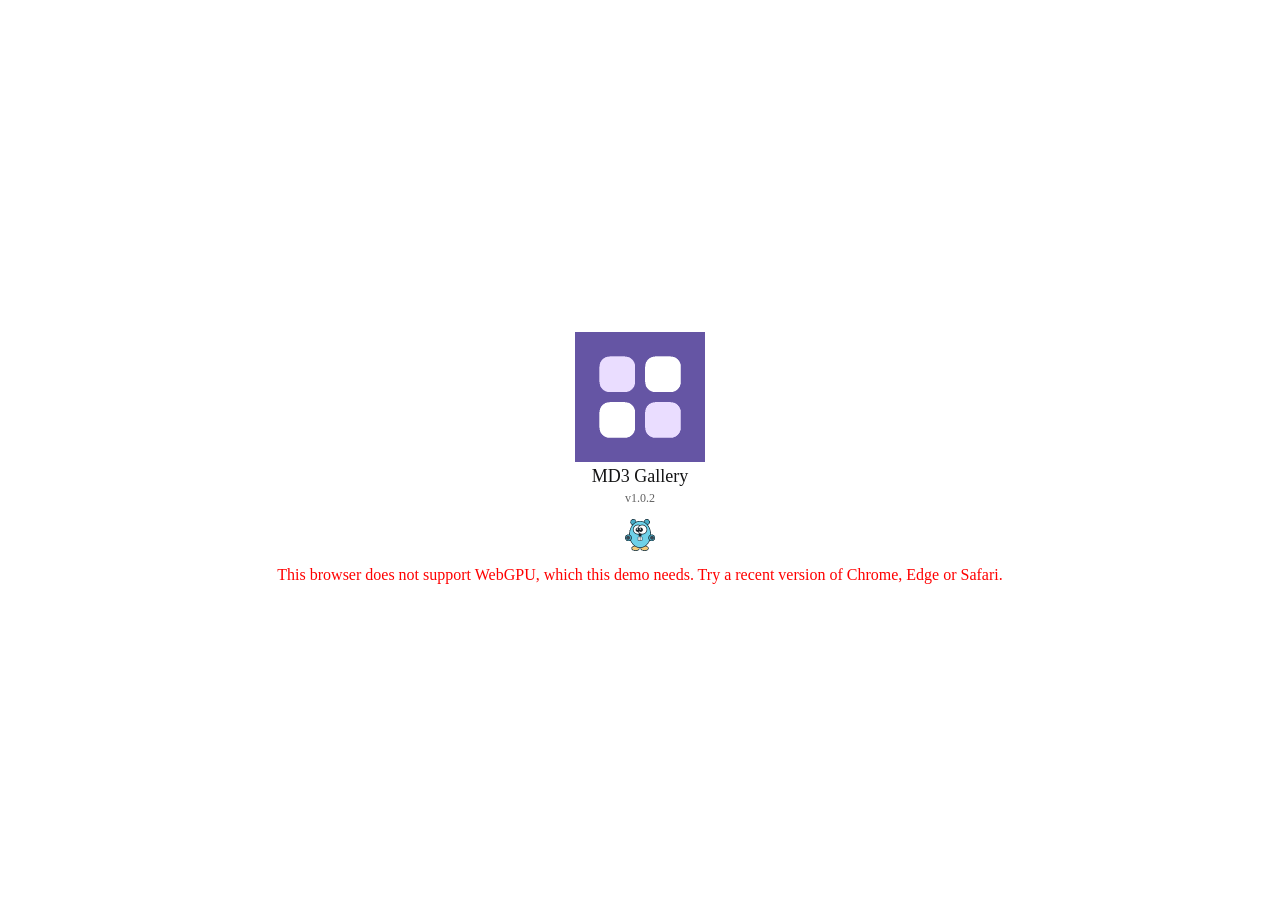
==== static/demo/index.html @ c29c9707 "Demo page: say so when the browser has no WebGPU The gallery build renders with WebGPU, but the page" ====
<!DOCTYPE html>
<html>
	<head>
		<style>
			body {
				text-align:center;
			}
			.center {
				margin-left: auto;
  				margin-right: auto;
			}
			.centered-text {
				text-align: center;
			}
			.centered-container {
  				display: flex;
  				flex-direction: column;
  				align-items: center;
				justify-content: center;
				min-height: 100vh;
			}
			.application-icon {
  				display: block;
  				margin-left: auto;
  				margin-right: auto;
				max-width: 130px;
				max-height: 130px;
				width: auto;
				height: auto;
			}
			.spinner {
				max-width: 48px;
				max-height: 48px;
			}
		</style>
		<link rel="stylesheet" href="dark.css" media="(prefers-color-scheme: dark)" />
		<link rel="stylesheet" href="light.css" media="(prefers-color-scheme: light)" />
		<meta charset="utf-8">
		<!-- Without this, phone browsers lay the page out 980 px wide: the app
		     shows as a shrunken desktop page, and its canvas gets ~6x the pixels
		     (2940x6393 instead of 1206x2622 on a 402x874 @3x iPhone). -->
		<meta name="viewport" content="width=device-width, initial-scale=1, viewport-fit=cover">
		<title>Bellui Gallery, live demo</title>
		<link rel="icon" type="image/png" href="icon.png">
		
		<script>
		// The gallery build is too large for Cloudflare Pages (25 MiB per file), so it
		// is served from the R2 bucket behind assets.bellui.com. Versioned path: a new
		// build gets a new path, so the file can be cached forever.
		const GALLERY_WASM = "https://assets.bellui.com/gallery/4484154/gallery.wasm";

			function async_load(file, cb) {
				var d = document, t = 'script',
      			o = d.createElement(t),
      			s = d.getElementsByTagName(t)[0];
  				o.src = file;
  				o.addEventListener('load', function (e) { cb(e); }, false);
  				s.parentNode.insertBefore(o, s);
			}

			function webgl_support () {
				try {
					var canvas = document.createElement('canvas');
					return !!window.WebGLRenderingContext &&
						(canvas.getContext('webgl') || canvas.getContext('experimental-webgl'));
				} catch(e) {
					return false;
				}
			}

			// webgpu_support resolves to whether the browser can give this page a
			// WebGPU adapter. navigator.gpu alone is not enough: some browsers
			// (and iOS in Lockdown Mode) expose it and then return no adapter,
			// which left a blank page (bellui #384).
			async function webgpu_support() {
				try {
					return !!navigator.gpu && !!(await navigator.gpu.requestAdapter());
				} catch(e) {
					return false;
				}
			}

			function report_error(message) {
				var action = document.getElementById("action");
				action.innerHTML = message;
				action.className = "action-error";
			}

			// The gallery build renders with WebGPU.
			function download_application() {
				webgpu_support().then(function(ok) {
					if (ok) {
						start_application();
					} else {
						report_error("This browser does not support WebGPU, which this demo needs. Try a recent version of Chrome, Edge or Safari.");
					}
				});
			}

			function start_application() {
				var action = document.getElementById("action");
				var main = document.getElementById("main");

				if (WebAssembly) {
					action.innerHTML = "Downloading wasm_exec.js"
					async_load("wasm_exec.js", function(){
						// WebAssembly.instantiateStreaming is not currently available in Safari
						if (WebAssembly && !WebAssembly.instantiateStreaming) { // polyfill
							WebAssembly.instantiateStreaming = async (resp, importObject) => {
								const source = await (await resp).arrayBuffer();
								return await WebAssembly.instantiate(source, importObject);
							};
						}

						action.innerHTML = "Downloading web assembly file.";

						const go = new Go();

						// Hide the loading screen when Bellui creates its canvas
						var observer = new MutationObserver(function(mutations) {
							if (document.querySelector("canvas")) {
								main.style.display = "none";
								observer.disconnect();
							}
						});
						observer.observe(document.body, {childList: true, subtree: true});
						// A failed download (404, network, wrong type) used to leave
						// the page on "Downloading web assembly file" forever.
						const wasmResponse = fetch(GALLERY_WASM).then((resp) => {
							if (!resp.ok) {
								throw new Error("HTTP " + resp.status + " for " + GALLERY_WASM);
							}
							return resp;
						});
						WebAssembly.instantiateStreaming(wasmResponse, go.importObject).then((result) => {
							action.innerHTML = "Starting application.";
							// The WebGPU backend's zero-copy JS bridge reads
							// globalThis.wasm.instance.exports.mem.buffer, so the instance
							// must be exposed as window.wasm before the app runs (see
							// docs/webgpu.md). Harmless for the WebGL (-tags gl) build.
							window.wasm = result;
							go.run(result.instance);
						}).catch((err) => {
							console.error(err);
							action.innerHTML = "Could not load the application: " + err.message;
							action.className = "action-error";
						});
					})
				} else {
					report_error("WebAssembly is not supported in your browser");
				}
			}
		</script>
	</head>
	<body scroll="no" style="overflow: hidden" onload="download_application()">
		<div id="main">
			<div class="centered-container">
			<table class="center">
				<tr><td><img class="application-icon" src="icon.png" alt="Application icon"/></td></tr>
				<tr><td><div class="centered-text"><div class="application-name">MD3 Gallery</div></div></td></tr>
				<tr><td><div class="centered-text"><div class="application-version">v1.0.2</div></div></td></tr>
				<tr>
					<td>
						<picture>
  							<source srcset="spinner_dark.gif" media="(prefers-color-scheme: dark)" />
  							<source srcset="spinner_light.gif" media="(prefers-color-scheme: light)" />
  							<img class="spinner" src="spinner_light.gif" />
						</picture>
					</td>
				</tr>
				<tr>
					<td>
						<div class="centered-text"><div class="action" id="action">
							<noscript>Javascript need to be enable for this application to work.</noscript>
						</div></div>
					</td>
				</tr>
			</table>
			</div>
		</div>
	    <input id="dummyEntry" style="position: absolute; left: 0; top: -100pt; z-index: -10; font-size: 32pt;" />
	</body>
</html>
---- static/demo/dark.css ----
body {
    background-color: #141415;
}
.application-name {
    color: white;
    font-size: 18px;
}
.application-version {
    color: #2196f3;
    font-size: 12px;
}
.action {
    color: #2196f3;
}
.action-error {
    color: red;
}
.credit, .credit a {
    color: #9e9e9e;
    font-size: 11px;
}
---- static/demo/light.css ----
body {
    background-color: white;
}
.application-name {
    color: #141415;
    font-size: 18px;
}
.application-version {
    color: #616161;
    font-size: 12px;
}
.action {
    color: #2196f3;
}
.action-error {
    color: red;
}
.credit, .credit a {
    color: #616161;
    font-size: 11px;
}
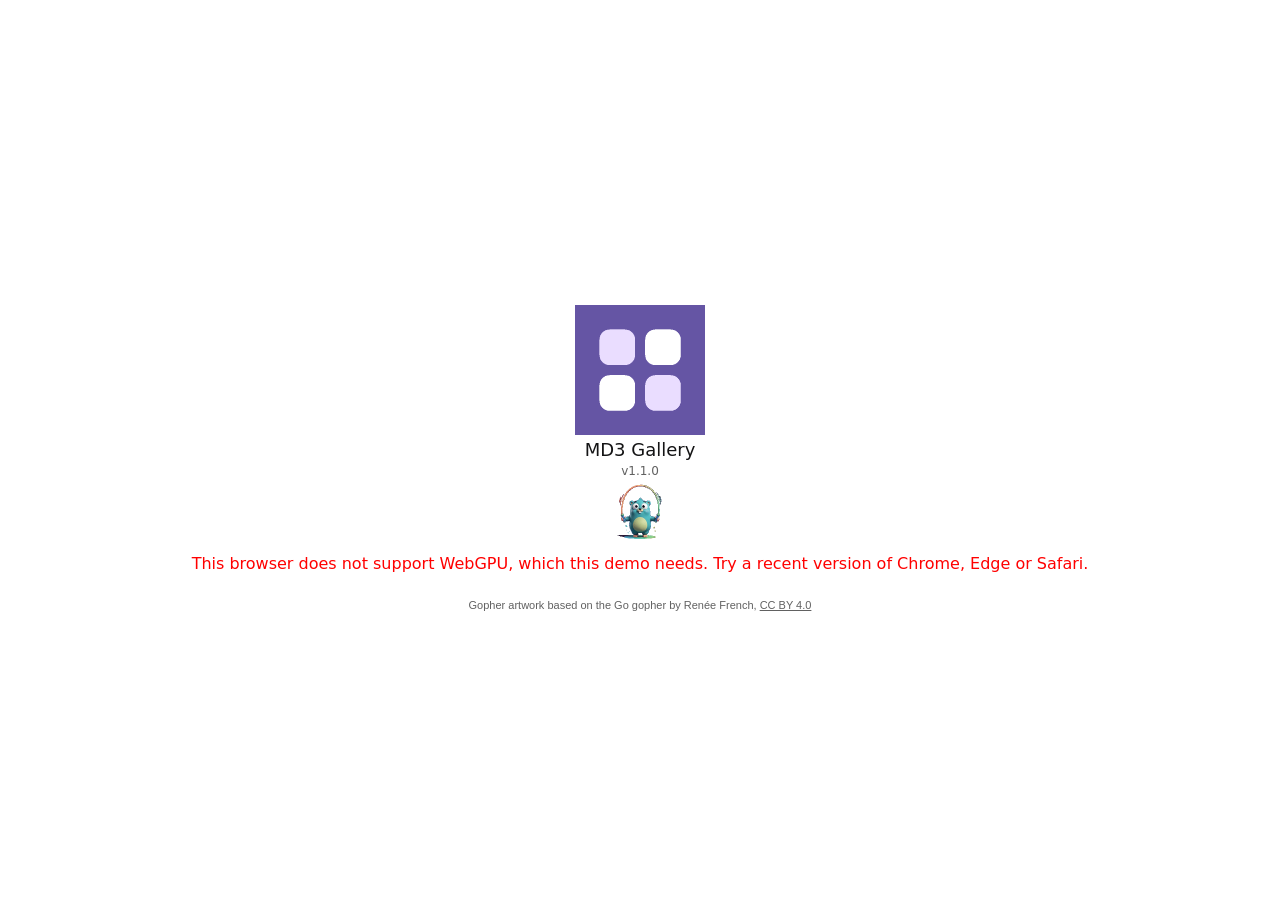
==== commit 6968c3eb: "Bellui v1.2.0: docs, examples and the live demo Examples: both example modules move to bellui and x/" ====
--- a/static/demo/index.html
+++ b/static/demo/index.html
@@ -2,8 +2,13 @@
 <html>
 	<head>
 		<style>
+			/* Roboto is the font the app draws with, but it lives inside the
+			   wasm binary, which isn't loaded yet. So name it first, for the
+			   devices that have it (Android, ChromeOS), then fall back to the
+			   system's own UI font. No font file ships with the page. */
 			body {
 				text-align:center;
+				font-family: Roboto, system-ui, -apple-system, "Segoe UI", "Helvetica Neue", Arial, sans-serif;
 			}
 			.center {
 				margin-left: auto;
@@ -28,9 +33,14 @@
 				width: auto;
 				height: auto;
 			}
+			/* The GIF is 128 px, so 64 CSS px stays sharp on 2x screens. */
 			.spinner {
-				max-width: 48px;
-				max-height: 48px;
+				max-width: 64px;
+				max-height: 64px;
+			}
+			.credit {
+				margin-top: 2em;
+				font-family: sans-serif;
 			}
 		</style>
 		<link rel="stylesheet" href="dark.css" media="(prefers-color-scheme: dark)" />
@@ -39,15 +49,15 @@
 		<!-- Without this, phone browsers lay the page out 980 px wide: the app
 		     shows as a shrunken desktop page, and its canvas gets ~6x the pixels
 		     (2940x6393 instead of 1206x2622 on a 402x874 @3x iPhone). -->
+		<title>Bellui Gallery, live demo</title>
 		<meta name="viewport" content="width=device-width, initial-scale=1, viewport-fit=cover">
-		<title>Bellui Gallery, live demo</title>
 		<link rel="icon" type="image/png" href="icon.png">
 		
 		<script>
 		// The gallery build is too large for Cloudflare Pages (25 MiB per file), so it
 		// is served from the R2 bucket behind assets.bellui.com. Versioned path: a new
 		// build gets a new path, so the file can be cached forever.
-		const GALLERY_WASM = "https://assets.bellui.com/gallery/4484154/gallery.wasm";
+		const GALLERY_WASM = "https://assets.bellui.com/gallery/52dd235/gallery.wasm";
 
 			function async_load(file, cb) {
 				var d = document, t = 'script',
@@ -158,7 +168,7 @@
 			<table class="center">
 				<tr><td><img class="application-icon" src="icon.png" alt="Application icon"/></td></tr>
 				<tr><td><div class="centered-text"><div class="application-name">MD3 Gallery</div></div></td></tr>
-				<tr><td><div class="centered-text"><div class="application-version">v1.0.2</div></div></td></tr>
+				<tr><td><div class="centered-text"><div class="application-version">v1.1.0</div></div></td></tr>
 				<tr>
 					<td>
 						<picture>
@@ -175,6 +185,8 @@
 						</div></div>
 					</td>
 				</tr>
+				<!-- The spinner is CC BY 4.0 artwork, which must be credited where it is shown (bellui #362). -->
+				<tr><td><div class="centered-text credit">Gopher artwork based on the Go gopher by Renée French, <a href="https://creativecommons.org/licenses/by/4.0/">CC BY 4.0</a></div></td></tr>
 			</table>
 			</div>
 		</div>
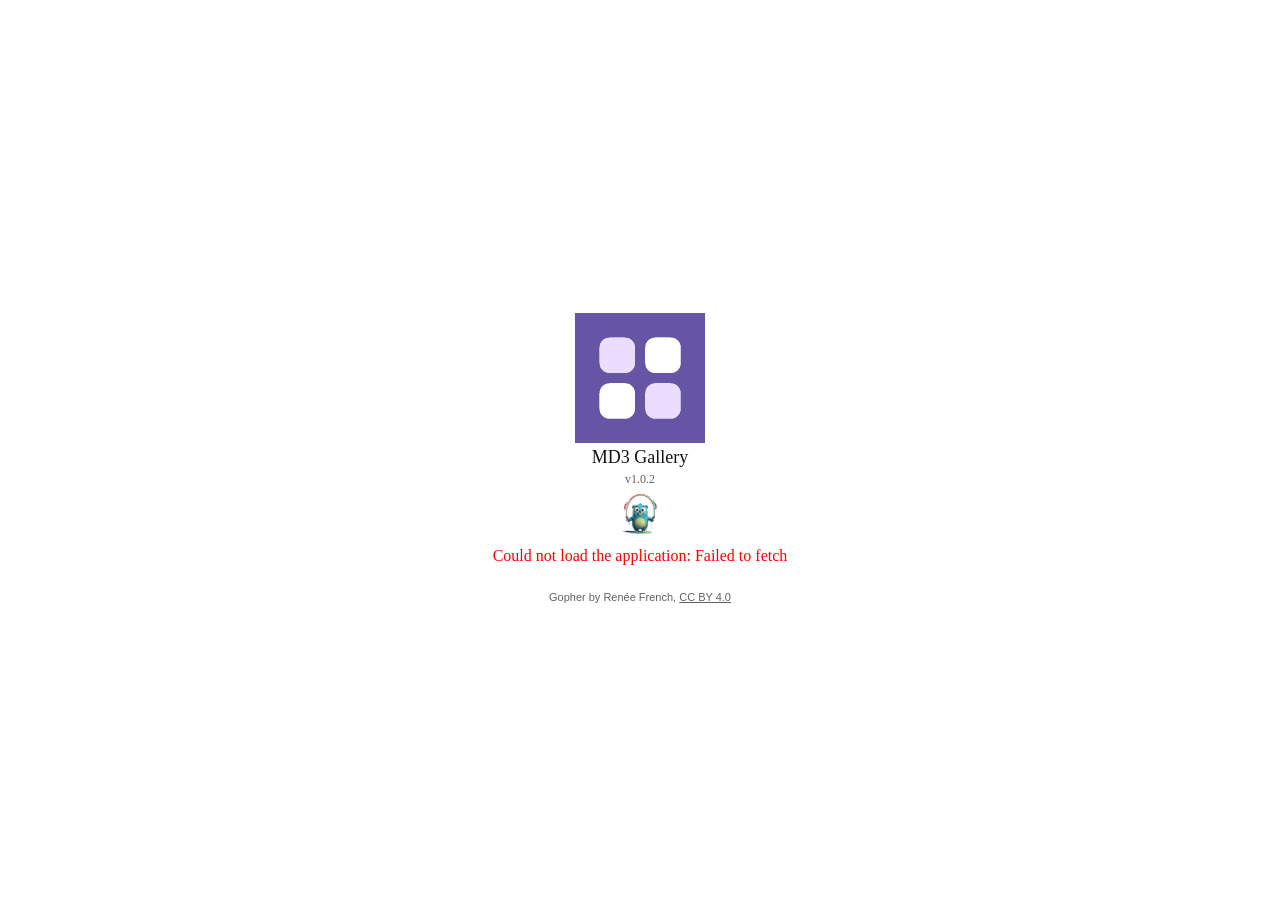
==== commit 07783187: "Merge pull request #12 from belluikit/demo/gopher-credit Demo page: credit the gopher spinner" ====
--- a/static/demo/index.html
+++ b/static/demo/index.html
@@ -2,13 +2,8 @@
 <html>
 	<head>
 		<style>
-			/* Roboto is the font the app draws with, but it lives inside the
-			   wasm binary, which isn't loaded yet. So name it first, for the
-			   devices that have it (Android, ChromeOS), then fall back to the
-			   system's own UI font. No font file ships with the page. */
 			body {
 				text-align:center;
-				font-family: Roboto, system-ui, -apple-system, "Segoe UI", "Helvetica Neue", Arial, sans-serif;
 			}
 			.center {
 				margin-left: auto;
@@ -33,10 +28,9 @@
 				width: auto;
 				height: auto;
 			}
-			/* The GIF is 128 px, so 64 CSS px stays sharp on 2x screens. */
 			.spinner {
-				max-width: 64px;
-				max-height: 64px;
+				max-width: 48px;
+				max-height: 48px;
 			}
 			.credit {
 				margin-top: 2em;
@@ -49,15 +43,15 @@
 		<!-- Without this, phone browsers lay the page out 980 px wide: the app
 		     shows as a shrunken desktop page, and its canvas gets ~6x the pixels
 		     (2940x6393 instead of 1206x2622 on a 402x874 @3x iPhone). -->
+		<meta name="viewport" content="width=device-width, initial-scale=1, viewport-fit=cover">
 		<title>Bellui Gallery, live demo</title>
-		<meta name="viewport" content="width=device-width, initial-scale=1, viewport-fit=cover">
 		<link rel="icon" type="image/png" href="icon.png">
 		
 		<script>
 		// The gallery build is too large for Cloudflare Pages (25 MiB per file), so it
 		// is served from the R2 bucket behind assets.bellui.com. Versioned path: a new
 		// build gets a new path, so the file can be cached forever.
-		const GALLERY_WASM = "https://assets.bellui.com/gallery/52dd235/gallery.wasm";
+		const GALLERY_WASM = "https://assets.bellui.com/gallery/4484154/gallery.wasm";
 
 			function async_load(file, cb) {
 				var d = document, t = 'script',
@@ -78,86 +72,63 @@
 				}
 			}
 
-			// webgpu_support resolves to whether the browser can give this page a
-			// WebGPU adapter. navigator.gpu alone is not enough: some browsers
-			// (and iOS in Lockdown Mode) expose it and then return no adapter,
-			// which left a blank page (bellui #384).
-			async function webgpu_support() {
-				try {
-					return !!navigator.gpu && !!(await navigator.gpu.requestAdapter());
-				} catch(e) {
-					return false;
-				}
-			}
-
-			function report_error(message) {
-				var action = document.getElementById("action");
-				action.innerHTML = message;
-				action.className = "action-error";
-			}
-
-			// The gallery build renders with WebGPU.
 			function download_application() {
-				webgpu_support().then(function(ok) {
-					if (ok) {
-						start_application();
-					} else {
-						report_error("This browser does not support WebGPU, which this demo needs. Try a recent version of Chrome, Edge or Safari.");
-					}
-				});
-			}
-
-			function start_application() {
 				var action = document.getElementById("action");
 				var main = document.getElementById("main");
 
-				if (WebAssembly) {
-					action.innerHTML = "Downloading wasm_exec.js"
-					async_load("wasm_exec.js", function(){
-						// WebAssembly.instantiateStreaming is not currently available in Safari
-						if (WebAssembly && !WebAssembly.instantiateStreaming) { // polyfill
-							WebAssembly.instantiateStreaming = async (resp, importObject) => {
-								const source = await (await resp).arrayBuffer();
-								return await WebAssembly.instantiate(source, importObject);
-							};
-						}
+				if (webgl_support()) {
+					if (WebAssembly) {
+						action.innerHTML = "Downloading wasm_exec.js"
+						async_load("wasm_exec.js", function(){
+							// WebAssembly.instantiateStreaming is not currently available in Safari
+							if (WebAssembly && !WebAssembly.instantiateStreaming) { // polyfill
+								WebAssembly.instantiateStreaming = async (resp, importObject) => {
+									const source = await (await resp).arrayBuffer();
+									return await WebAssembly.instantiate(source, importObject);
+								};
+							}
 
-						action.innerHTML = "Downloading web assembly file.";
+							action.innerHTML = "Downloading web assembly file.";
 
-						const go = new Go();
+							const go = new Go();
 
-						// Hide the loading screen when Bellui creates its canvas
-						var observer = new MutationObserver(function(mutations) {
-							if (document.querySelector("canvas")) {
-								main.style.display = "none";
-								observer.disconnect();
-							}
-						});
-						observer.observe(document.body, {childList: true, subtree: true});
-						// A failed download (404, network, wrong type) used to leave
-						// the page on "Downloading web assembly file" forever.
-						const wasmResponse = fetch(GALLERY_WASM).then((resp) => {
-							if (!resp.ok) {
-								throw new Error("HTTP " + resp.status + " for " + GALLERY_WASM);
-							}
-							return resp;
-						});
-						WebAssembly.instantiateStreaming(wasmResponse, go.importObject).then((result) => {
-							action.innerHTML = "Starting application.";
-							// The WebGPU backend's zero-copy JS bridge reads
-							// globalThis.wasm.instance.exports.mem.buffer, so the instance
-							// must be exposed as window.wasm before the app runs (see
-							// docs/webgpu.md). Harmless for the WebGL (-tags gl) build.
-							window.wasm = result;
-							go.run(result.instance);
-						}).catch((err) => {
-							console.error(err);
-							action.innerHTML = "Could not load the application: " + err.message;
-							action.className = "action-error";
-						});
-					})
+							// Hide the loading screen when Bellui creates its canvas
+							var observer = new MutationObserver(function(mutations) {
+								if (document.querySelector("canvas")) {
+									main.style.display = "none";
+									observer.disconnect();
+								}
+							});
+							observer.observe(document.body, {childList: true, subtree: true});
+							// A failed download (404, network, wrong type) used to leave
+							// the page on "Downloading web assembly file" forever.
+							const wasmResponse = fetch(GALLERY_WASM).then((resp) => {
+								if (!resp.ok) {
+									throw new Error("HTTP " + resp.status + " for " + GALLERY_WASM);
+								}
+								return resp;
+							});
+							WebAssembly.instantiateStreaming(wasmResponse, go.importObject).then((result) => {
+								action.innerHTML = "Starting application.";
+								// The WebGPU backend's zero-copy JS bridge reads
+								// globalThis.wasm.instance.exports.mem.buffer, so the instance
+								// must be exposed as window.wasm before the app runs (see
+								// docs/webgpu.md). Harmless for the WebGL (-tags gl) build.
+								window.wasm = result;
+								go.run(result.instance);
+							}).catch((err) => {
+								console.error(err);
+								action.innerHTML = "Could not load the application: " + err.message;
+								action.className = "action-error";
+							});
+						})
+					} else {
+						action.innerHTML = "WebAssembly is not supported in your browser";
+						action.className = "action-error"
+					}
 				} else {
-					report_error("WebAssembly is not supported in your browser");
+					action.innerHTML = "WebGL is not supported in your browser";
+					action.className = "action-error"
 				}
 			}
 		</script>
@@ -168,7 +139,7 @@
 			<table class="center">
 				<tr><td><img class="application-icon" src="icon.png" alt="Application icon"/></td></tr>
 				<tr><td><div class="centered-text"><div class="application-name">MD3 Gallery</div></div></td></tr>
-				<tr><td><div class="centered-text"><div class="application-version">v1.1.0</div></div></td></tr>
+				<tr><td><div class="centered-text"><div class="application-version">v1.0.2</div></div></td></tr>
 				<tr>
 					<td>
 						<picture>
@@ -186,7 +157,7 @@
 					</td>
 				</tr>
 				<!-- The spinner is CC BY 4.0 artwork, which must be credited where it is shown (bellui #362). -->
-				<tr><td><div class="centered-text credit">Gopher artwork based on the Go gopher by Renée French, <a href="https://creativecommons.org/licenses/by/4.0/">CC BY 4.0</a></div></td></tr>
+				<tr><td><div class="centered-text credit">Gopher by Renée French, <a href="https://creativecommons.org/licenses/by/4.0/">CC BY 4.0</a></div></td></tr>
 			</table>
 			</div>
 		</div>
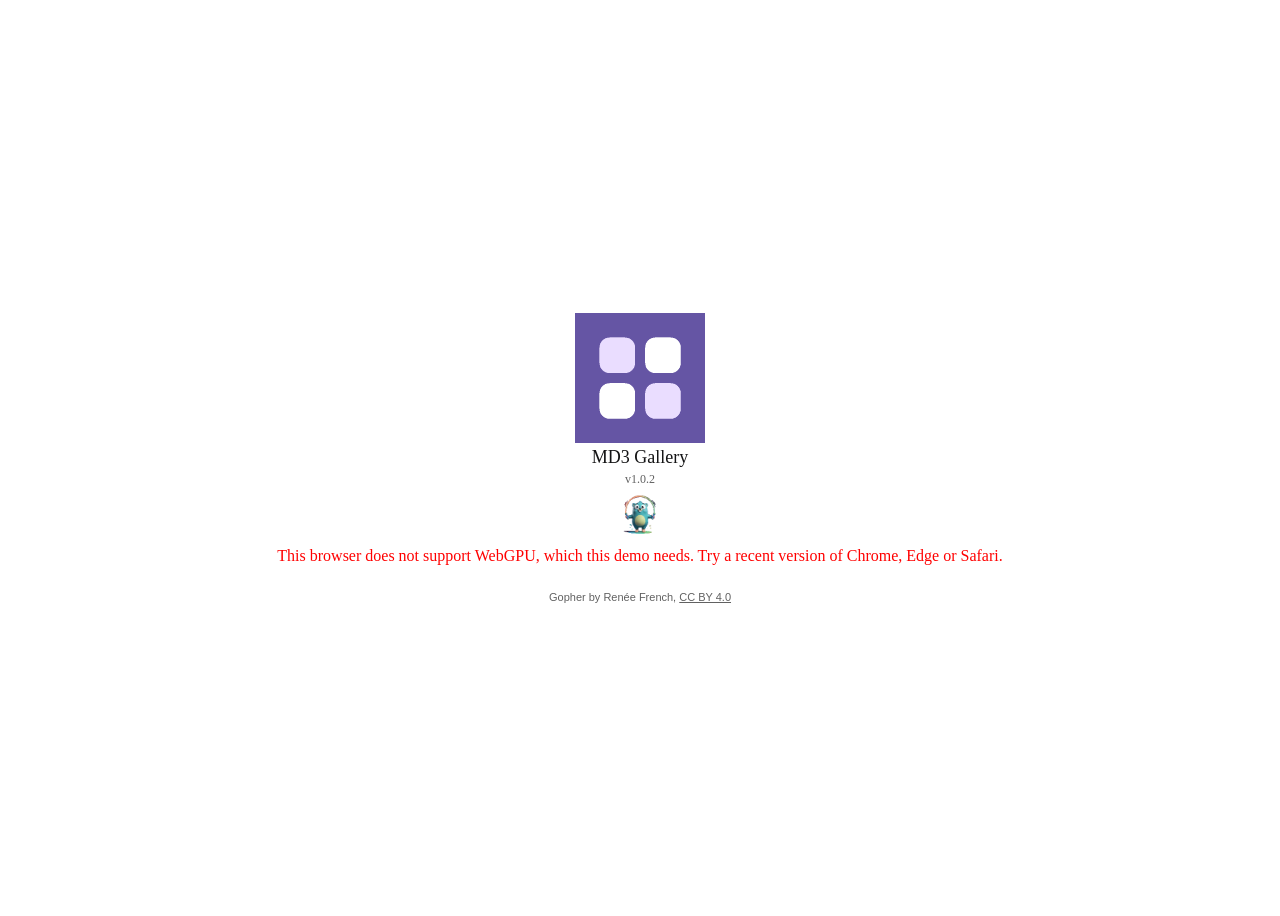
==== commit 952d6d7a: "Merge pull request #14 from belluikit/demo/no-webgpu-message Demo page: say so when the browser has " ====
--- a/static/demo/index.html
+++ b/static/demo/index.html
@@ -72,63 +72,86 @@
 				}
 			}
 
+			// webgpu_support resolves to whether the browser can give this page a
+			// WebGPU adapter. navigator.gpu alone is not enough: some browsers
+			// (and iOS in Lockdown Mode) expose it and then return no adapter,
+			// which left a blank page (bellui #384).
+			async function webgpu_support() {
+				try {
+					return !!navigator.gpu && !!(await navigator.gpu.requestAdapter());
+				} catch(e) {
+					return false;
+				}
+			}
+
+			function report_error(message) {
+				var action = document.getElementById("action");
+				action.innerHTML = message;
+				action.className = "action-error";
+			}
+
+			// The gallery build renders with WebGPU.
 			function download_application() {
+				webgpu_support().then(function(ok) {
+					if (ok) {
+						start_application();
+					} else {
+						report_error("This browser does not support WebGPU, which this demo needs. Try a recent version of Chrome, Edge or Safari.");
+					}
+				});
+			}
+
+			function start_application() {
 				var action = document.getElementById("action");
 				var main = document.getElementById("main");
 
-				if (webgl_support()) {
-					if (WebAssembly) {
-						action.innerHTML = "Downloading wasm_exec.js"
-						async_load("wasm_exec.js", function(){
-							// WebAssembly.instantiateStreaming is not currently available in Safari
-							if (WebAssembly && !WebAssembly.instantiateStreaming) { // polyfill
-								WebAssembly.instantiateStreaming = async (resp, importObject) => {
-									const source = await (await resp).arrayBuffer();
-									return await WebAssembly.instantiate(source, importObject);
-								};
+				if (WebAssembly) {
+					action.innerHTML = "Downloading wasm_exec.js"
+					async_load("wasm_exec.js", function(){
+						// WebAssembly.instantiateStreaming is not currently available in Safari
+						if (WebAssembly && !WebAssembly.instantiateStreaming) { // polyfill
+							WebAssembly.instantiateStreaming = async (resp, importObject) => {
+								const source = await (await resp).arrayBuffer();
+								return await WebAssembly.instantiate(source, importObject);
+							};
+						}
+
+						action.innerHTML = "Downloading web assembly file.";
+
+						const go = new Go();
+
+						// Hide the loading screen when Bellui creates its canvas
+						var observer = new MutationObserver(function(mutations) {
+							if (document.querySelector("canvas")) {
+								main.style.display = "none";
+								observer.disconnect();
 							}
-
-							action.innerHTML = "Downloading web assembly file.";
-
-							const go = new Go();
-
-							// Hide the loading screen when Bellui creates its canvas
-							var observer = new MutationObserver(function(mutations) {
-								if (document.querySelector("canvas")) {
-									main.style.display = "none";
-									observer.disconnect();
-								}
-							});
-							observer.observe(document.body, {childList: true, subtree: true});
-							// A failed download (404, network, wrong type) used to leave
-							// the page on "Downloading web assembly file" forever.
-							const wasmResponse = fetch(GALLERY_WASM).then((resp) => {
-								if (!resp.ok) {
-									throw new Error("HTTP " + resp.status + " for " + GALLERY_WASM);
-								}
-								return resp;
-							});
-							WebAssembly.instantiateStreaming(wasmResponse, go.importObject).then((result) => {
-								action.innerHTML = "Starting application.";
-								// The WebGPU backend's zero-copy JS bridge reads
-								// globalThis.wasm.instance.exports.mem.buffer, so the instance
-								// must be exposed as window.wasm before the app runs (see
-								// docs/webgpu.md). Harmless for the WebGL (-tags gl) build.
-								window.wasm = result;
-								go.run(result.instance);
-							}).catch((err) => {
-								console.error(err);
-								action.innerHTML = "Could not load the application: " + err.message;
-								action.className = "action-error";
-							});
-						})
-					} else {
-						action.innerHTML = "WebAssembly is not supported in your browser";
-						action.className = "action-error"
-					}
+						});
+						observer.observe(document.body, {childList: true, subtree: true});
+						// A failed download (404, network, wrong type) used to leave
+						// the page on "Downloading web assembly file" forever.
+						const wasmResponse = fetch(GALLERY_WASM).then((resp) => {
+							if (!resp.ok) {
+								throw new Error("HTTP " + resp.status + " for " + GALLERY_WASM);
+							}
+							return resp;
+						});
+						WebAssembly.instantiateStreaming(wasmResponse, go.importObject).then((result) => {
+							action.innerHTML = "Starting application.";
+							// The WebGPU backend's zero-copy JS bridge reads
+							// globalThis.wasm.instance.exports.mem.buffer, so the instance
+							// must be exposed as window.wasm before the app runs (see
+							// docs/webgpu.md). Harmless for the WebGL (-tags gl) build.
+							window.wasm = result;
+							go.run(result.instance);
+						}).catch((err) => {
+							console.error(err);
+							action.innerHTML = "Could not load the application: " + err.message;
+							action.className = "action-error";
+						});
+					})
 				} else {
-					action.innerHTML = "WebGL is not supported in your browser";
-					action.className = "action-error"
+					report_error("WebAssembly is not supported in your browser");
 				}
 			}
 		</script>
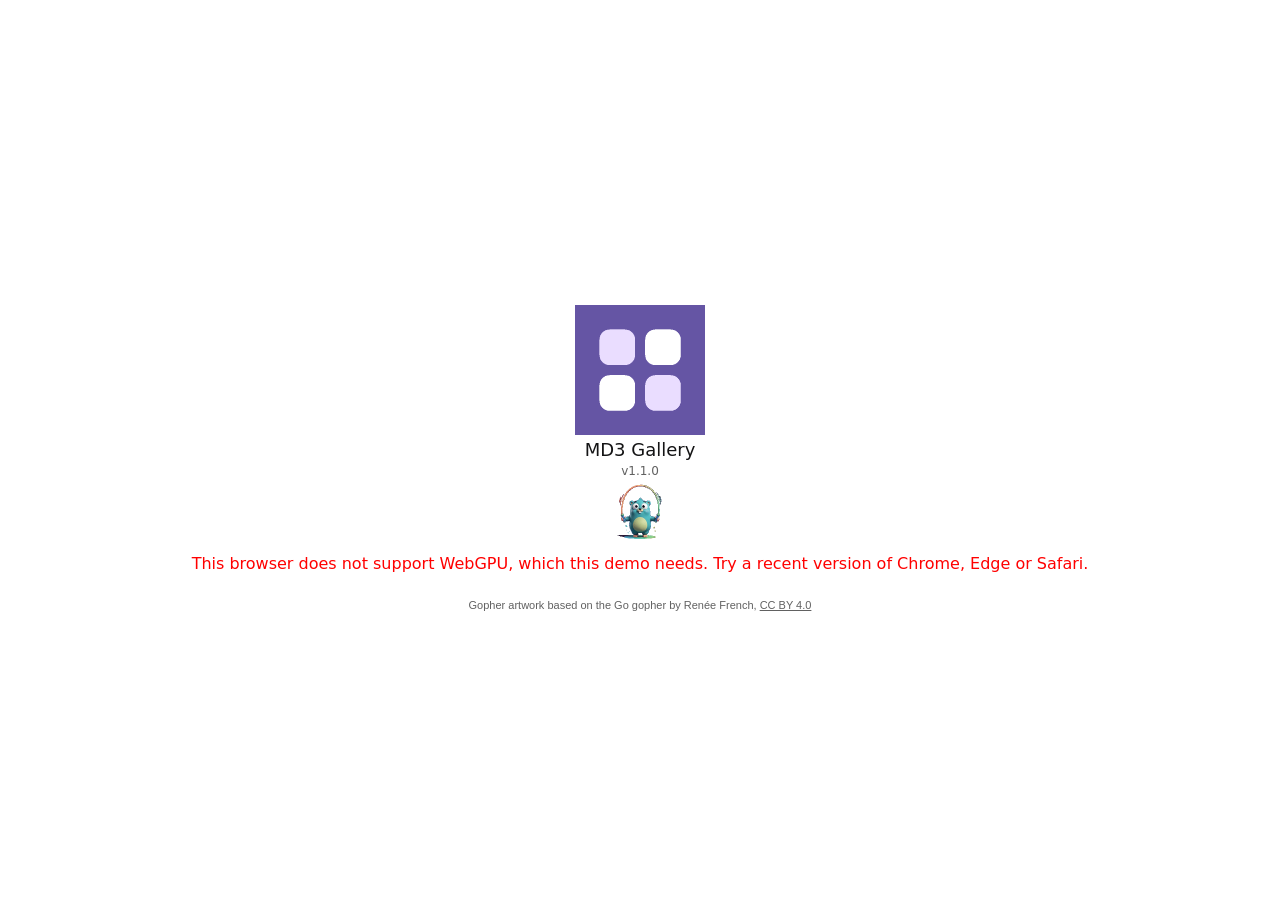
==== commit 0a826491: "Merge pull request #15 from belluikit/release/bellui-v1.2.0 Bellui v1.2.0: docs, examples and the li" ====
--- a/static/demo/index.html
+++ b/static/demo/index.html
@@ -2,8 +2,13 @@
 <html>
 	<head>
 		<style>
+			/* Roboto is the font the app draws with, but it lives inside the
+			   wasm binary, which isn't loaded yet. So name it first, for the
+			   devices that have it (Android, ChromeOS), then fall back to the
+			   system's own UI font. No font file ships with the page. */
 			body {
 				text-align:center;
+				font-family: Roboto, system-ui, -apple-system, "Segoe UI", "Helvetica Neue", Arial, sans-serif;
 			}
 			.center {
 				margin-left: auto;
@@ -28,9 +33,10 @@
 				width: auto;
 				height: auto;
 			}
+			/* The GIF is 128 px, so 64 CSS px stays sharp on 2x screens. */
 			.spinner {
-				max-width: 48px;
-				max-height: 48px;
+				max-width: 64px;
+				max-height: 64px;
 			}
 			.credit {
 				margin-top: 2em;
@@ -43,15 +49,15 @@
 		<!-- Without this, phone browsers lay the page out 980 px wide: the app
 		     shows as a shrunken desktop page, and its canvas gets ~6x the pixels
 		     (2940x6393 instead of 1206x2622 on a 402x874 @3x iPhone). -->
+		<title>Bellui Gallery, live demo</title>
 		<meta name="viewport" content="width=device-width, initial-scale=1, viewport-fit=cover">
-		<title>Bellui Gallery, live demo</title>
 		<link rel="icon" type="image/png" href="icon.png">
 		
 		<script>
 		// The gallery build is too large for Cloudflare Pages (25 MiB per file), so it
 		// is served from the R2 bucket behind assets.bellui.com. Versioned path: a new
 		// build gets a new path, so the file can be cached forever.
-		const GALLERY_WASM = "https://assets.bellui.com/gallery/4484154/gallery.wasm";
+		const GALLERY_WASM = "https://assets.bellui.com/gallery/9adb911/gallery.wasm";
 
 			function async_load(file, cb) {
 				var d = document, t = 'script',
@@ -162,7 +168,7 @@
 			<table class="center">
 				<tr><td><img class="application-icon" src="icon.png" alt="Application icon"/></td></tr>
 				<tr><td><div class="centered-text"><div class="application-name">MD3 Gallery</div></div></td></tr>
-				<tr><td><div class="centered-text"><div class="application-version">v1.0.2</div></div></td></tr>
+				<tr><td><div class="centered-text"><div class="application-version">v1.1.0</div></div></td></tr>
 				<tr>
 					<td>
 						<picture>
@@ -180,7 +186,7 @@
 					</td>
 				</tr>
 				<!-- The spinner is CC BY 4.0 artwork, which must be credited where it is shown (bellui #362). -->
-				<tr><td><div class="centered-text credit">Gopher by Renée French, <a href="https://creativecommons.org/licenses/by/4.0/">CC BY 4.0</a></div></td></tr>
+				<tr><td><div class="centered-text credit">Gopher artwork based on the Go gopher by Renée French, <a href="https://creativecommons.org/licenses/by/4.0/">CC BY 4.0</a></div></td></tr>
 			</table>
 			</div>
 		</div>
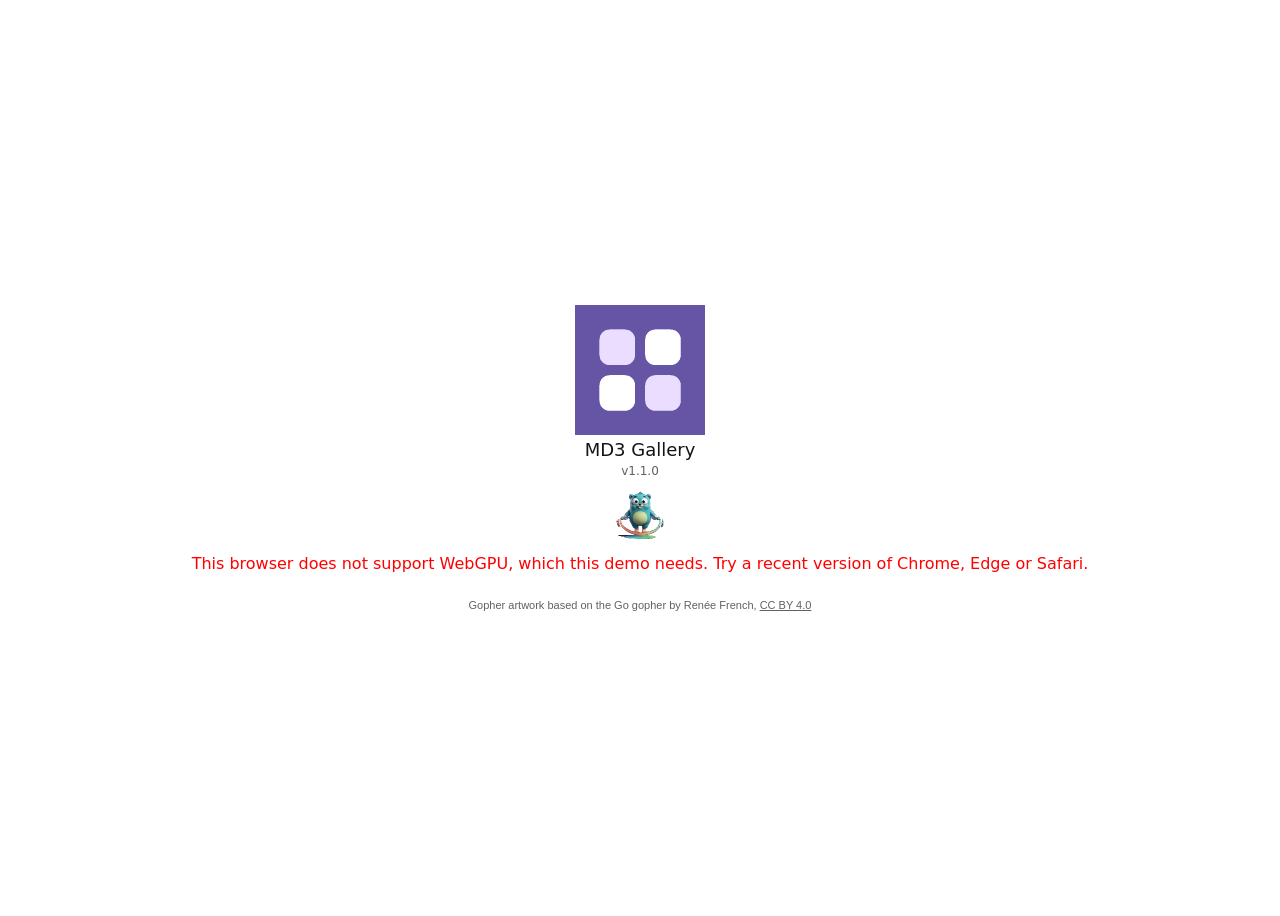
==== commit 3a64ae63: "Demo: load the gallery wasm built from gallery main 04af679" ====
--- a/static/demo/index.html
+++ b/static/demo/index.html
@@ -57,7 +57,7 @@
 		// The gallery build is too large for Cloudflare Pages (25 MiB per file), so it
 		// is served from the R2 bucket behind assets.bellui.com. Versioned path: a new
 		// build gets a new path, so the file can be cached forever.
-		const GALLERY_WASM = "https://assets.bellui.com/gallery/9adb911/gallery.wasm";
+		const GALLERY_WASM = "https://assets.bellui.com/gallery/04af679/gallery.wasm";
 
 			function async_load(file, cb) {
 				var d = document, t = 'script',
@@ -101,6 +101,11 @@
 				webgpu_support().then(function(ok) {
 					if (ok) {
 						start_application();
+					} else if (window.isSecureContext === false) {
+						// Browsers offer WebGPU only to a secure page (https, or
+						// localhost), so over plain http another browser cannot
+						// help (bellui #1358).
+						report_error("WebGPU needs a secure page: open this app over https, or at localhost on this computer.");
 					} else {
 						report_error("This browser does not support WebGPU, which this demo needs. Try a recent version of Chrome, Edge or Safari.");
 					}
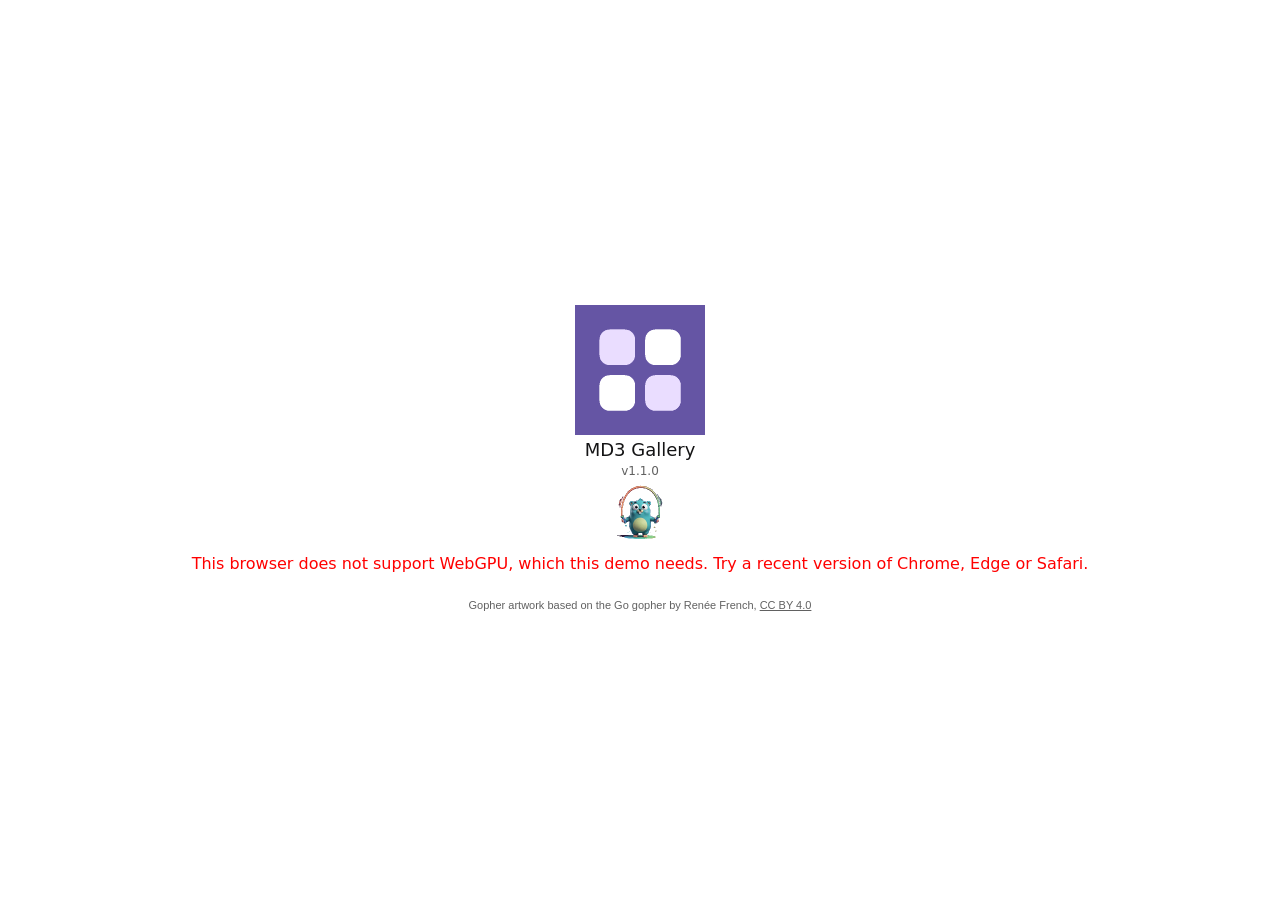
==== commit 6098a41e: "Demo: serve gallery 180a3fe (bellui v1.5.0) The demo served gallery 04af679, built on bellui v1.3.0-" ====
--- a/static/demo/index.html
+++ b/static/demo/index.html
@@ -57,7 +57,7 @@
 		// The gallery build is too large for Cloudflare Pages (25 MiB per file), so it
 		// is served from the R2 bucket behind assets.bellui.com. Versioned path: a new
 		// build gets a new path, so the file can be cached forever.
-		const GALLERY_WASM = "https://assets.bellui.com/gallery/04af679/gallery.wasm";
+		const GALLERY_WASM = "https://assets.bellui.com/gallery/180a3fe/gallery.wasm";
 
 			function async_load(file, cb) {
 				var d = document, t = 'script',
